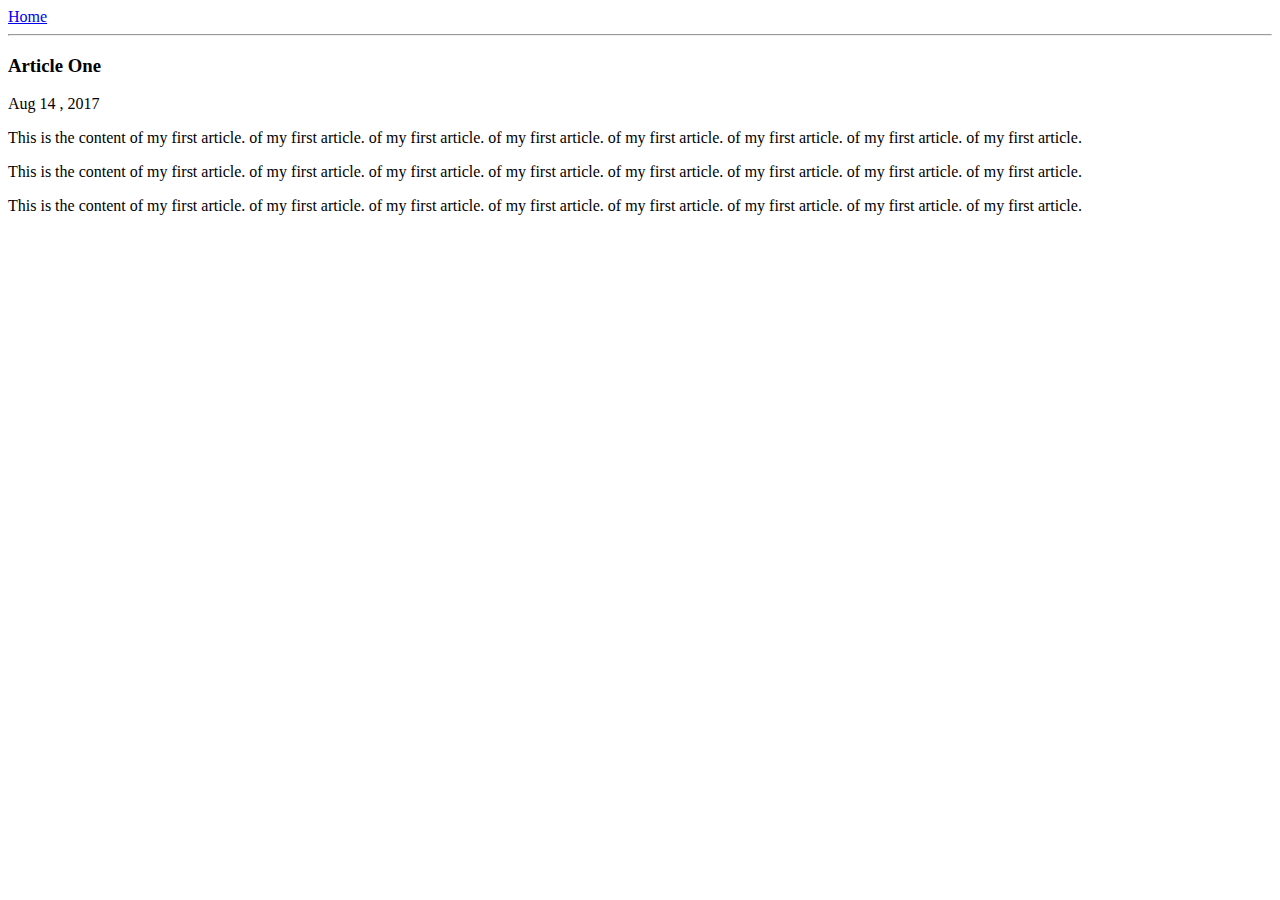
==== ui/article-one.html @ dc81ebc4 "[imad-console] Updates ui/article-one.html" ====
<!DOCTYPE html>
<html>
<head>
    <title>
        Article One I Venkat 
    </title>
</head>
    <body>
      <div>
        <a href="/">Home</a>
      </div>
        <hr/>
        <h3>    
            Article One 
        </h3>
      <div>
            Aug 14 , 2017
      </div>
        <div>
            <p>
            This is the content of my first article.  of my first article.  of my first article.  of my first article.  of my first article.  of my first article.  of my first article.  of my first article.  
            </p>
            <p>
            This is the content of my first article.  of my first article.  of my first article.  of my first article.  of my first article.  of my first article.  of my first article.  of my first article.  
            </p>
            <p>
            This is the content of my first article.  of my first article.  of my first article.  of my first article.  of my first article.  of my first article.  of my first article.  of my first article.  
            </p>
        </div>
    </body>

</html>
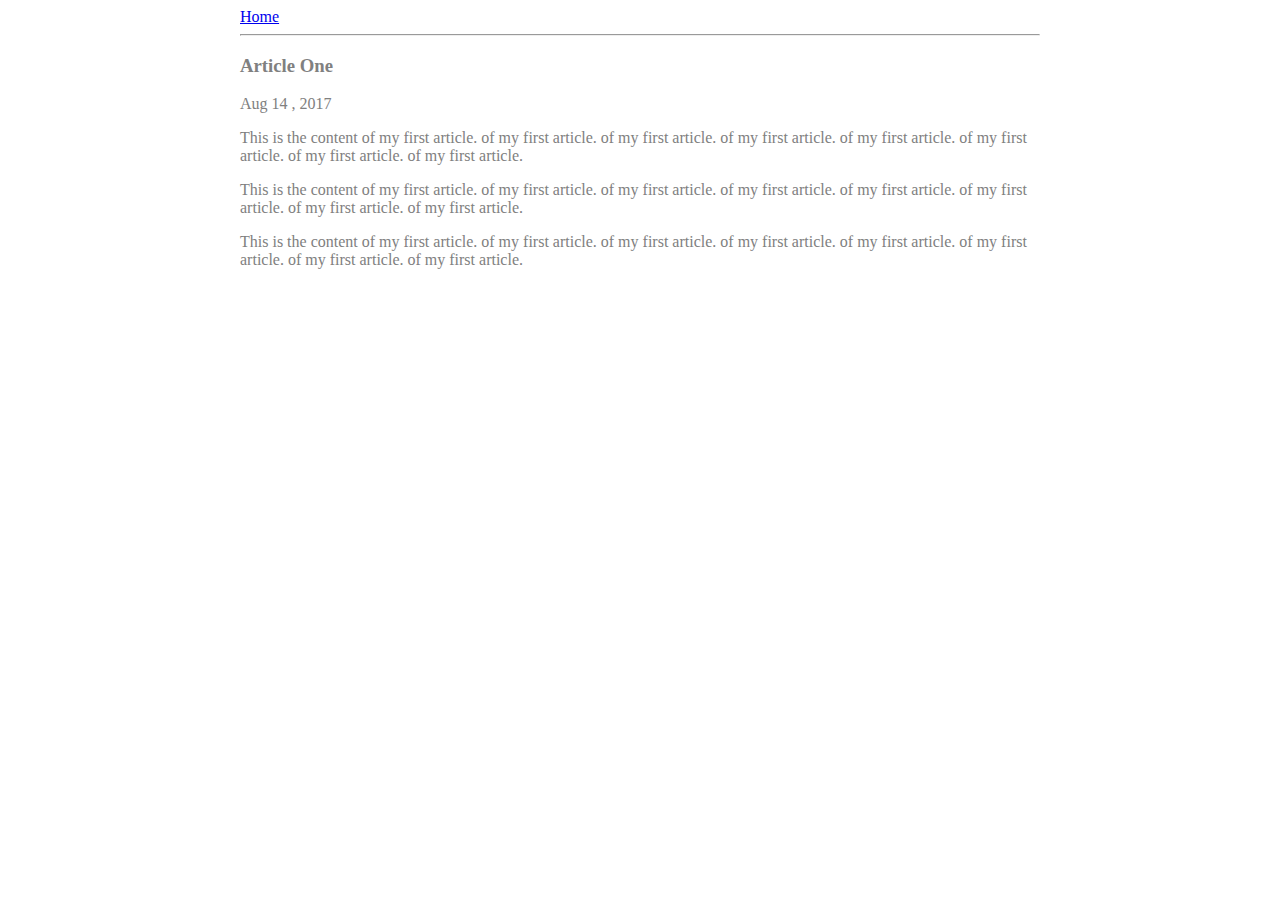
==== commit 173956ac: "[imad-console] Updates ui/article-one.html" ====
--- a/ui/article-one.html
+++ b/ui/article-one.html
@@ -4,28 +4,39 @@
     <title>
         Article One I Venkat 
     </title>
+    <style>
+        .cont{
+            max-width:800px;
+            margin: 0 auto;
+            color: grey;
+            font-family: sams-serif;
+        }
+    </style>
 </head>
     <body>
-      <div>
-        <a href="/">Home</a>
-      </div>
-        <hr/>
-        <h3>    
-            Article One 
-        </h3>
-      <div>
-            Aug 14 , 2017
-      </div>
-        <div>
-            <p>
-            This is the content of my first article.  of my first article.  of my first article.  of my first article.  of my first article.  of my first article.  of my first article.  of my first article.  
-            </p>
-            <p>
-            This is the content of my first article.  of my first article.  of my first article.  of my first article.  of my first article.  of my first article.  of my first article.  of my first article.  
-            </p>
-            <p>
-            This is the content of my first article.  of my first article.  of my first article.  of my first article.  of my first article.  of my first article.  of my first article.  of my first article.  
-            </p>
+        <div Class="cont">
+          <div>
+            <a href="/">Home</a>
+          </div>
+            <hr/>
+            <h3>    
+                Article One 
+            </h3>
+          <div>
+                Aug 14 , 2017
+          </div>
+            <div>
+                <p>
+                This is the content of my first article.  of my first article.  of my first article.  of my first article.  of my first article.  of my first article.  of my first article.  of my first article.  
+                </p>
+                <p>
+                This is the content of my first article.  of my first article.  of my first article.  of my first article.  of my first article.  of my first article.  of my first article.  of my first article.  
+                </p>
+                <p>
+                This is the content of my first article.  of my first article.  of my first article.  of my first article.  of my first article.  of my first article.  of my first article.  of my first article.  
+                </p>
+                
+                </div>
         </div>
     </body>
 
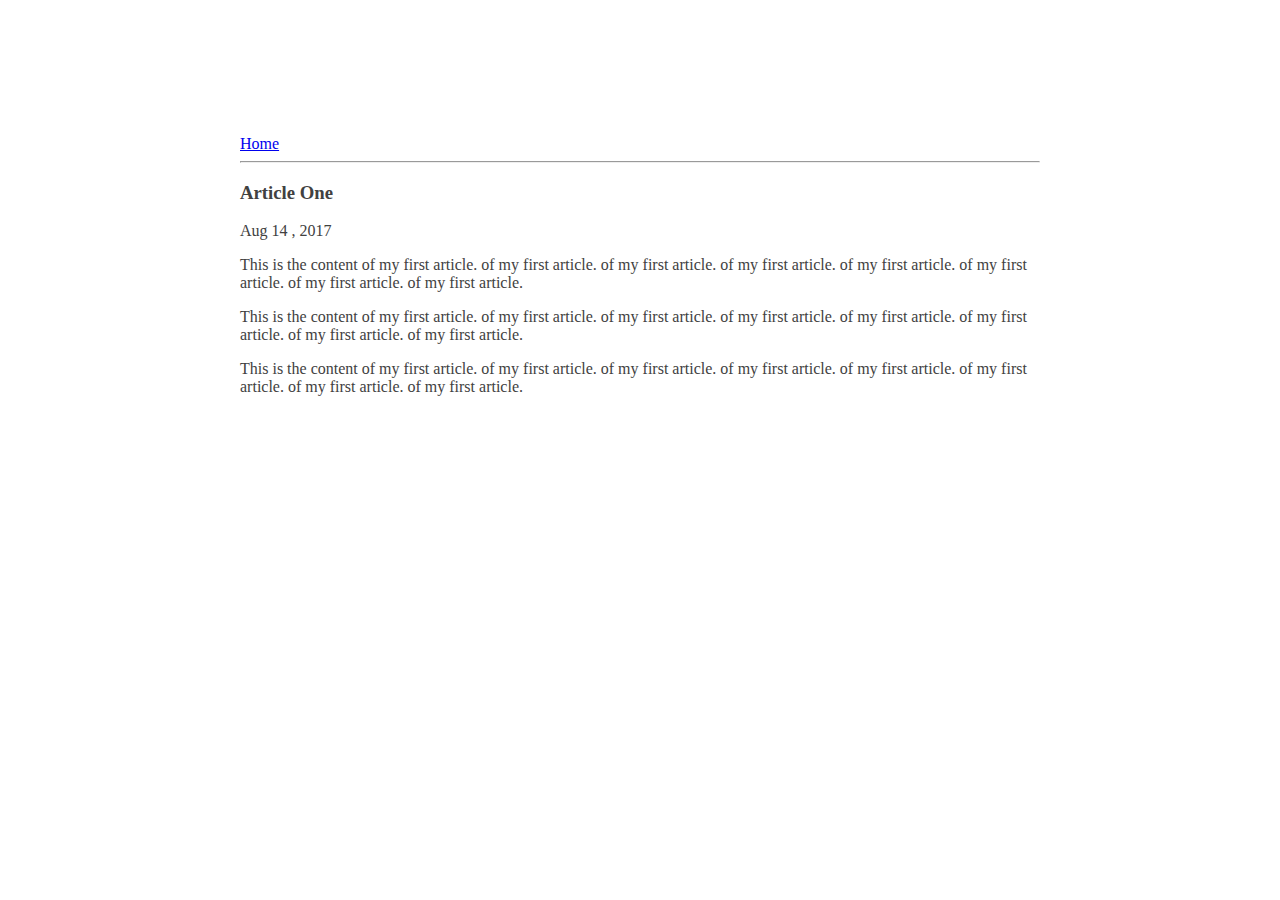
==== commit 89d8c658: "[imad-console] Updates ui/article-one.html" ====
--- a/ui/article-one.html
+++ b/ui/article-one.html
@@ -6,10 +6,13 @@
     </title>
     <style>
         .cont{
-            max-width:800px;
+            max-width: 800px;
             margin: 0 auto;
-            color: grey;
+            color: #414141;
             font-family: sams-serif;
+            padding-top: 127px;
+            padding-left: 30px;
+            padding-right: 30px;
         }
     </style>
 </head>
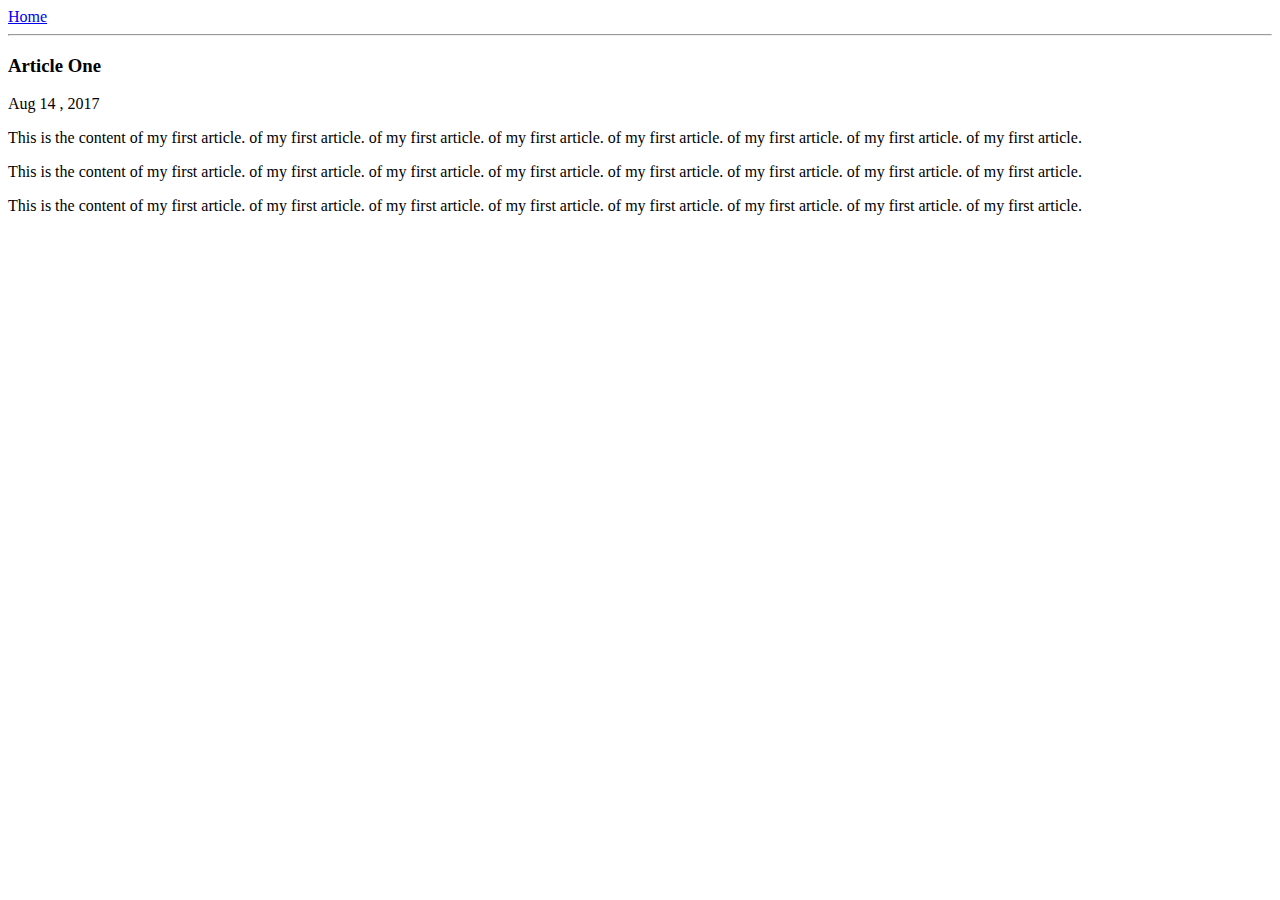
==== commit 5cab0247: "[imad-console] Updates ui/article-one.html" ====
--- a/ui/article-one.html
+++ b/ui/article-one.html
@@ -4,17 +4,7 @@
     <title>
         Article One I Venkat 
     </title>
-    <style>
-        .cont{
-            max-width: 800px;
-            margin: 0 auto;
-            color: #414141;
-            font-family: sams-serif;
-            padding-top: 127px;
-            padding-left: 30px;
-            padding-right: 30px;
-        }
-    </style>
+    <link href="/ui/style.css" rel="stylesheet" />
 </head>
     <body>
         <div Class="cont">
